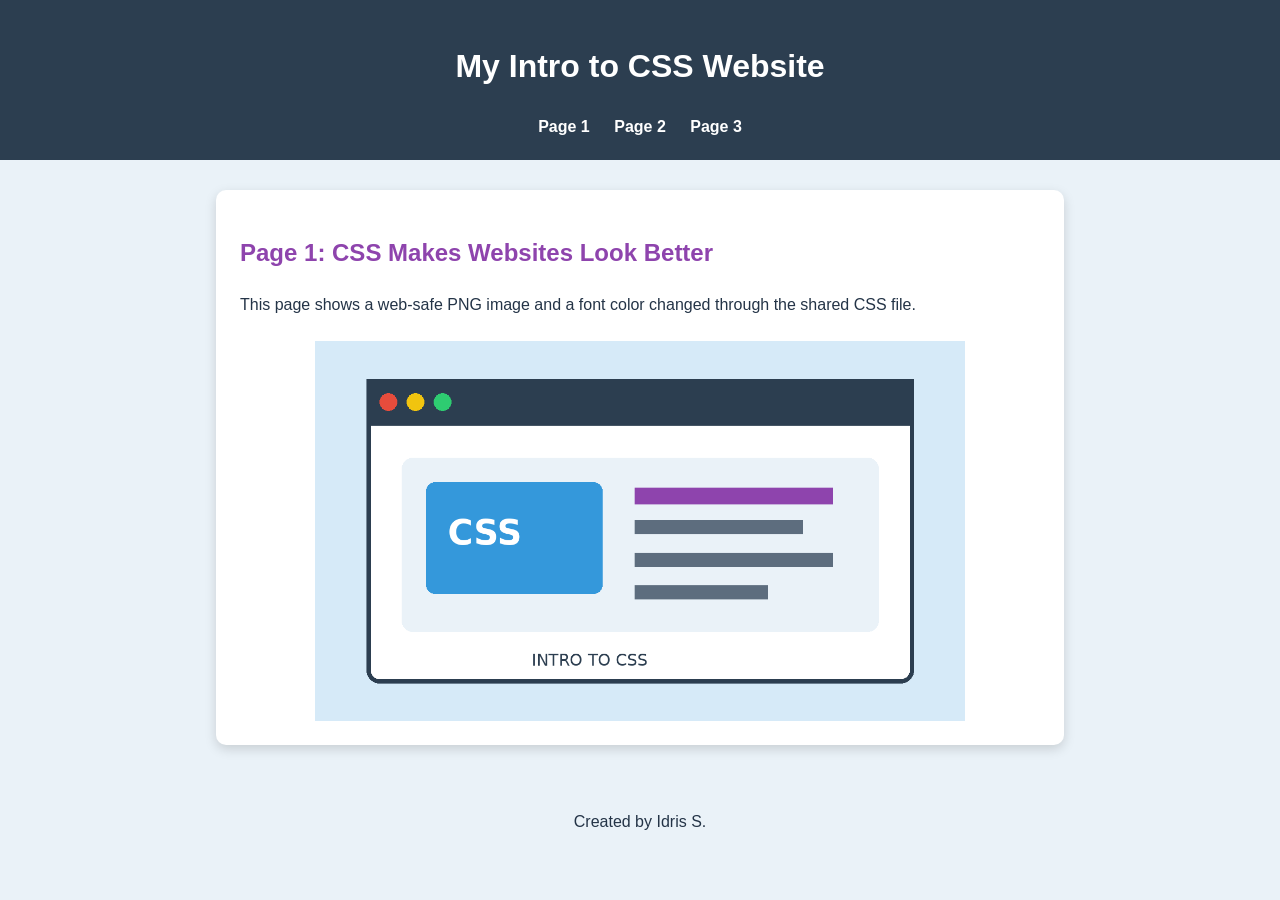
==== lecture5_css_homework/index.html @ 9ada3d42 "Lecture 5 Homework" ====
<!DOCTYPE html>
<html lang="en">
<head>
    <meta charset="UTF-8">
    <meta name="viewport" content="width=device-width, initial-scale=1.0">
    <title>Page 1 - Intro to CSS</title>
    <link rel="stylesheet" href="style.css">
    <link rel="stylesheet" href="extra.css">
</head>
<body>
    <header>
        <h1>My Intro to CSS Website</h1>
        <nav>
            <a href="index.html">Page 1</a>
            <a href="page2.html">Page 2</a>
            <a href="page3.html">Page 3</a>
        </nav>
    </header>

    <main>
        <h2 class="colored-text">Page 1: CSS Makes Websites Look Better</h2>
        <p>This page shows a web-safe PNG image and a font color changed through the shared CSS file.</p>

        <img class="web-image" src="images/intro-to-css.png" alt="A simple graphic that says Intro to CSS">
    </main>

    <footer>
        <p>Created by Idris S.</p>
    </footer>
</body>
</html>
---- lecture5_css_homework/style.css ----
/* Shared CSS file used by all three HTML pages. */

body {
    margin: 0;
    background-color: #eaf2f8;
    color: #243447;
    font-family: Arial, Helvetica, sans-serif;
    line-height: 1.6;
}

header {
    background-color: #2c3e50;
    color: white;
    padding: 20px;
    text-align: center;
}

nav {
    margin-top: 12px;
}

nav a {
    color: white;
    margin: 0 10px;
    text-decoration: none;
    font-weight: bold;
}

main {
    max-width: 800px;
    margin: 30px auto;
    padding: 24px;
    background-color: white;
}

/* Page 1 requirement: change the font color of an element. */
.colored-text {
    color: #8e44ad;
}

.web-image {
    display: block;
    width: 100%;
    max-width: 650px;
    height: auto;
    margin: 24px auto 0;
}

/* Page 2 requirement: add a border to an element. */
.border-box {
    border: 4px solid #3498db;
    padding: 18px;
}

/* Page 3 requirement: change the font type of an element. */
.special-font {
    font-family: Georgia, "Times New Roman", serif;
    font-size: 1.35rem;
}

footer {
    text-align: center;
    padding: 18px;
}
---- lecture5_css_homework/extra.css ----
/* Extra-credit second CSS file. */

main {
    border-radius: 10px;
    box-shadow: 0 4px 12px rgba(0, 0, 0, 0.15);
}

nav a:hover {
    text-decoration: underline;
}
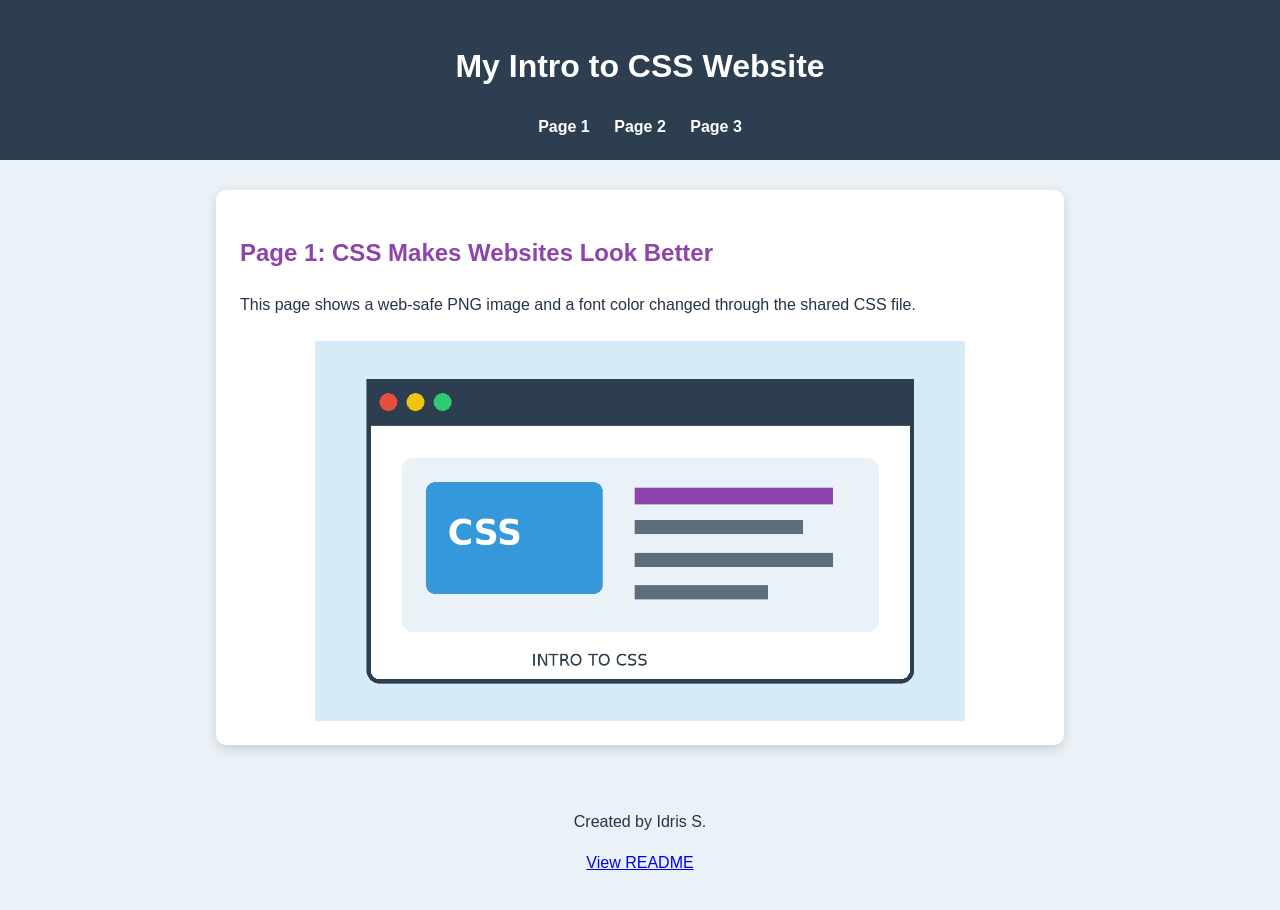
==== commit 4db3fb6e: "add readme to the page" ====
--- a/lecture5_css_homework/index.html
+++ b/lecture5_css_homework/index.html
@@ -26,6 +26,7 @@
 
     <footer>
         <p>Created by Idris S.</p>
+        <p><a href="README.md">View README</a></p>
     </footer>
 </body>
 </html>
